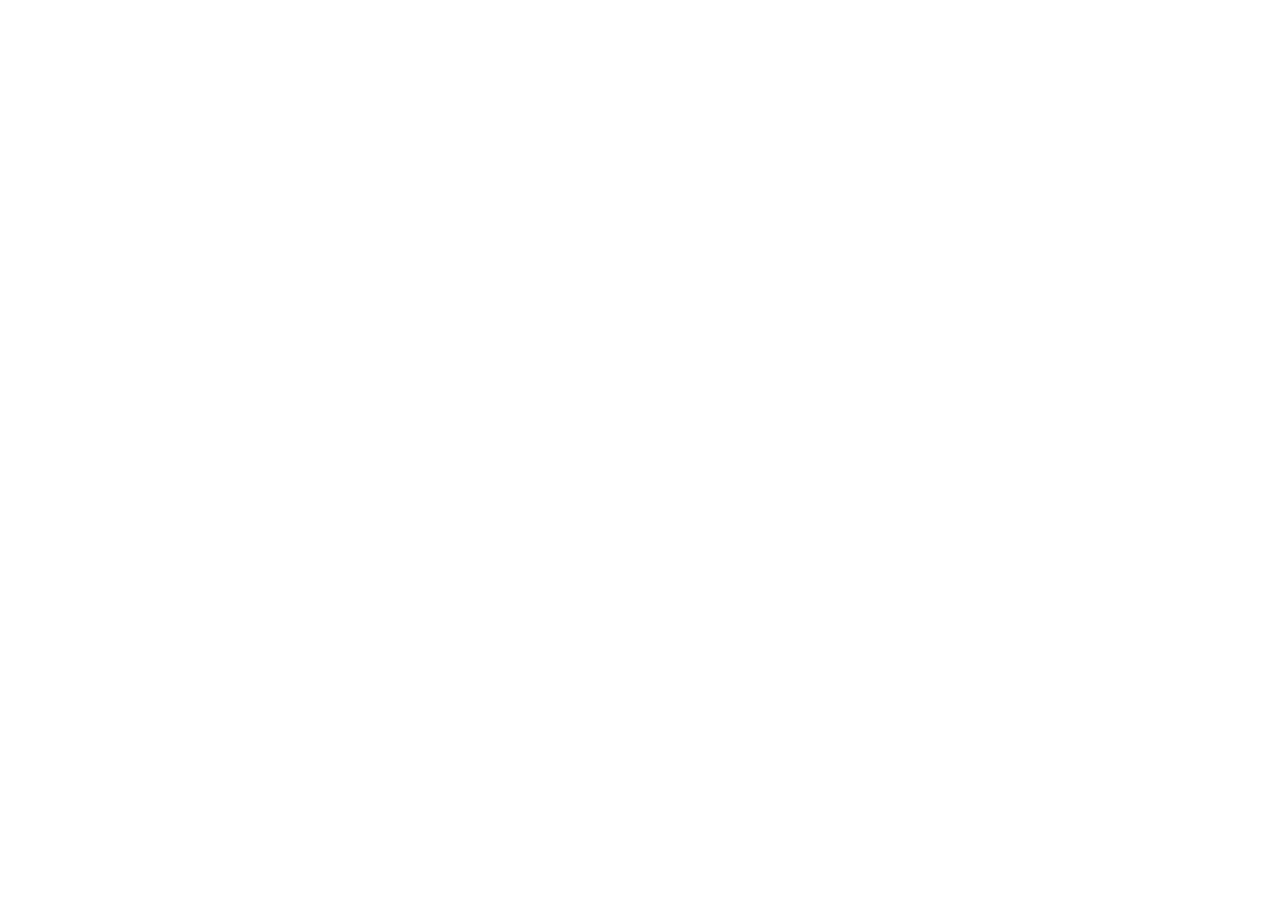
==== index.html @ 07c25864 "Architecture du projet, CONVENTION et README" ====
<!DOCTYPE html>
<html lang="fr">
<head>
  <meta charset="UTF-8">
  <meta name="viewport" content="width=device-width, initial-scale=1.0">
  <title>CourseSync</title>
  <link rel="stylesheet" href="css/variables.css">
  <link rel="stylesheet" href="css/base.css">
  <link rel="stylesheet" href="css/components.css">
  <link rel="stylesheet" href="css/pages/home.css">
</head>
<body>
  <header class="site-header"></header>
  <main></main>
  <footer class="site-footer"></footer>
  <script src="js/main.js"></script>
  <script src="js/pages/home.js"></script>
</body>
</html>
---- css/variables.css ----
/* Couleurs, polices, espacements partagés par toute l'équipe */
:root {
}
---- css/base.css ----
/* Styles généraux : body, titres, liens, mise en page */
---- css/components.css ----
/* Éléments réutilisables : boutons, cartes, formulaires, navbar */
---- css/pages/home.css ----
/* Styles propres à la page d'accueil */
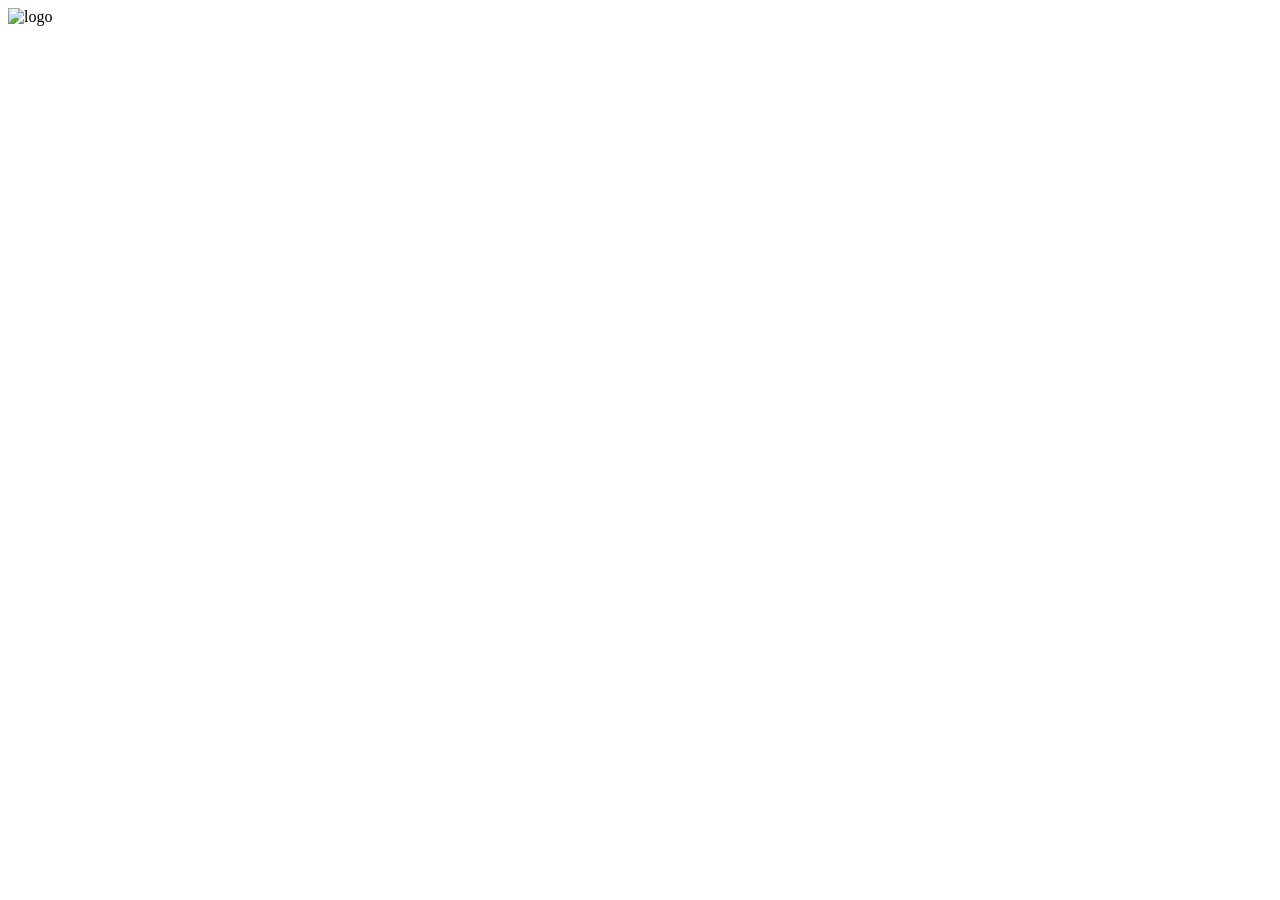
==== commit 12b300e2: "Ajout du logo du site" ====
--- a/index.html
+++ b/index.html
@@ -10,7 +10,9 @@
   <link rel="stylesheet" href="css/pages/home.css">
 </head>
 <body>
-  <header class="site-header"></header>
+  <header class="site-header">
+    <img src="" alt="logo" class="site-logo">
+  </header>
   <main></main>
   <footer class="site-footer"></footer>
   <script src="js/main.js"></script>
